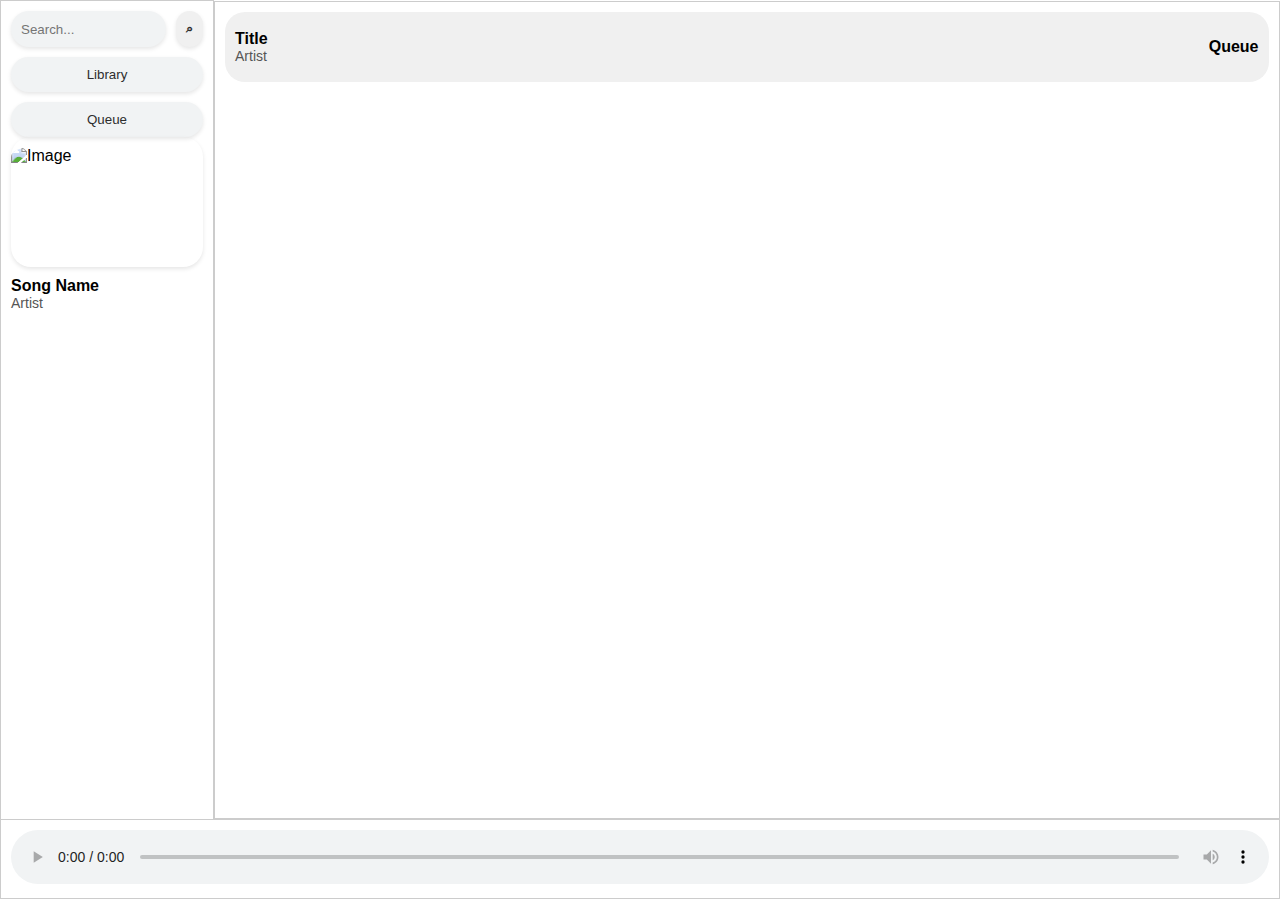
==== webserver/resources/index.html @ 316ffdea "working queue" ====
<!DOCTYPE html>
<html>
<head>
    <title>osu! Music Player</title>
    <link rel="stylesheet" href="static/index.css">
    <link rel="icon" type="image/png" href="static/images/osu.png">

</head>
<body>
    <table>
        <tr>
            <td class="fixed-width-cell align-top">
                <div class="search-box">
                    <input type="text" class="search-input shadow" placeholder="Search..." id="searchInput">
                    <button class="full-width-button search-button shadow" onclick="search()">⌕</button>
                </div>

                <div class="side-buttons">
                    <button class="side-button shadow" onclick="fetchSongLibrary()">Library</button>
                    <button class="side-button shadow" onclick="fetchPlaylist('queue')">Queue</button>
                </div>

                <div class="playing-song">
                    <img src="static/images/image-placeholder.jpg" alt="Image" id="playingSongImage" class="shadow">
                    <h4 id="playingSongName">Song Name</h4>
                    <p id="playingSongArtist">Artist</p>
                </div>


            </td>

            <td class="song-box song-box-height align-bottom">
                <div class="scrollable-box" id="songsBox">
                    <div class="song-div">
                        <div class="song-info">
                            <h4>Title</h4>
                            <p>Artist</p>
                        </div>

                        <div class="action-div">
                            <h4>Queue</h4>
                        </div>

                    </div>
                </div>
            </td>
        </tr>
        <tr>
            <td colspan="2">
                <audio class="audio-player" controls id="audioPlayer">
                    <source src="" type="audio/mpeg">
                    Your browser does not support the audio element.
                </audio>
            </td>
        </tr>
    </table>

<script src="static/index.js"></script>
</body>
</html>
---- webserver/resources/static/index.css ----
body {
    user-select: none;
    margin: 0;
    padding: 0;
    font-family: Arial, sans-serif;
}

table {
    width: 100%;
    border-collapse: collapse;
}

td {
    padding: 10px;
    border: 1px solid #ccc;
}

h4 {
    margin: 0;
    font-size: 16px;
    font-weight: bold;
}

.full-width-button {
    display: block;
    width: 100%;
    padding: 10px;
    background-color: #007bff;
    color: #fff;
    border: none;
    border-radius: 5px;
    cursor: pointer;
}

/* Define the width of the second row's first cell */
.fixed-width-cell {
    width: 192px;
}

.song-box {
    display: flex;
    flex-direction: column;
    height: 100%;
}

.align-top {
    vertical-align: top;
}

.align-bottom {
    vertical-align: bottom;
}


/* Style for the image and subtitle div */
.playing-song {
    display: flex;
    flex-direction: column;
    align-items: flex-start;
}

.playing-song img {
    width: 192px;
    height: 120px;
    padding-top: 10px;
    border-radius: 20px;
    margin-bottom: 10px;
}

.playing-song h4 {
    margin: 0;
    font-size: 16px;
    font-weight: bold;
}

.playing-song p {
    margin: 0;
    font-size: 14px;
    color: #555;
}


.search-box {
    display: flex;
}

.shadow {
    box-shadow: 0 2px 4px rgba(0, 0, 0, 0.1);
}

.search-input {
    width: 100%;
    border-radius: 20px;
    background-color: #F1F3F4;
    padding: 5px 10px;
    border: none;
    outline: none;
}

.side-button {
    margin-top: 10px;
    display: block;
    width: 100%;
    padding: 10px;
    background-color: #F1F3F4;
    color: #2d2d2d;
    border: none;
    border-radius: 20px;
    cursor: pointer;
}
/* Search button style */
.search-button {
    font-weight: bold;
    width: auto;
    padding: 10px;
    background-color: #f0f0f0;
    color: #2d2d2d;
    border: none;
    border-radius: 20px;
    cursor: pointer;
    margin-left: 10px;
}

.search-button:hover {
    background-color: #d3d3d3;
}

/* Make the second row's second cell take up the remaining width and height */
.song-box-height {
    height: calc(100vh - 104px); /* 100vh - 162px/104px (total height of other cells) */
    overflow: hidden; /* Hide overflowing content */
}

.scrollable-box {
    overflow-y: auto; /* Enable vertical scrolling */
    height: 100%;
}

.song-div {
    justify-content: space-between;
    height: 50px;
    background-color: #f0f0f0;
    margin-bottom: 8px; /* Add spacing between the divs */
    display: flex;
    align-items: center;
    padding: 10px;
    border-radius: 20px;
}

.song-div img {
    width: 38px;
    height: 24px;
    margin-right: 10px;
}

.song-info {
    display: flex;
    flex-direction: column;
    float: left;
}

.song-info p {
    margin: 0;
    font-size: 14px;
    color: #555;
}

.audio-player {
    width: 100%;
}
.song-div:hover {
    background-color: #d3d3d3;
    cursor: pointer;
}

.clicked {
    background-color: #d3d3d3;
}

.side-button:hover {
    background-color: #d3d3d3;
    cursor: pointer;
}

.action-div {
    float: right;
    text-align: right;
}

.action-div:hover h4 {
    text-decoration: underline;
}
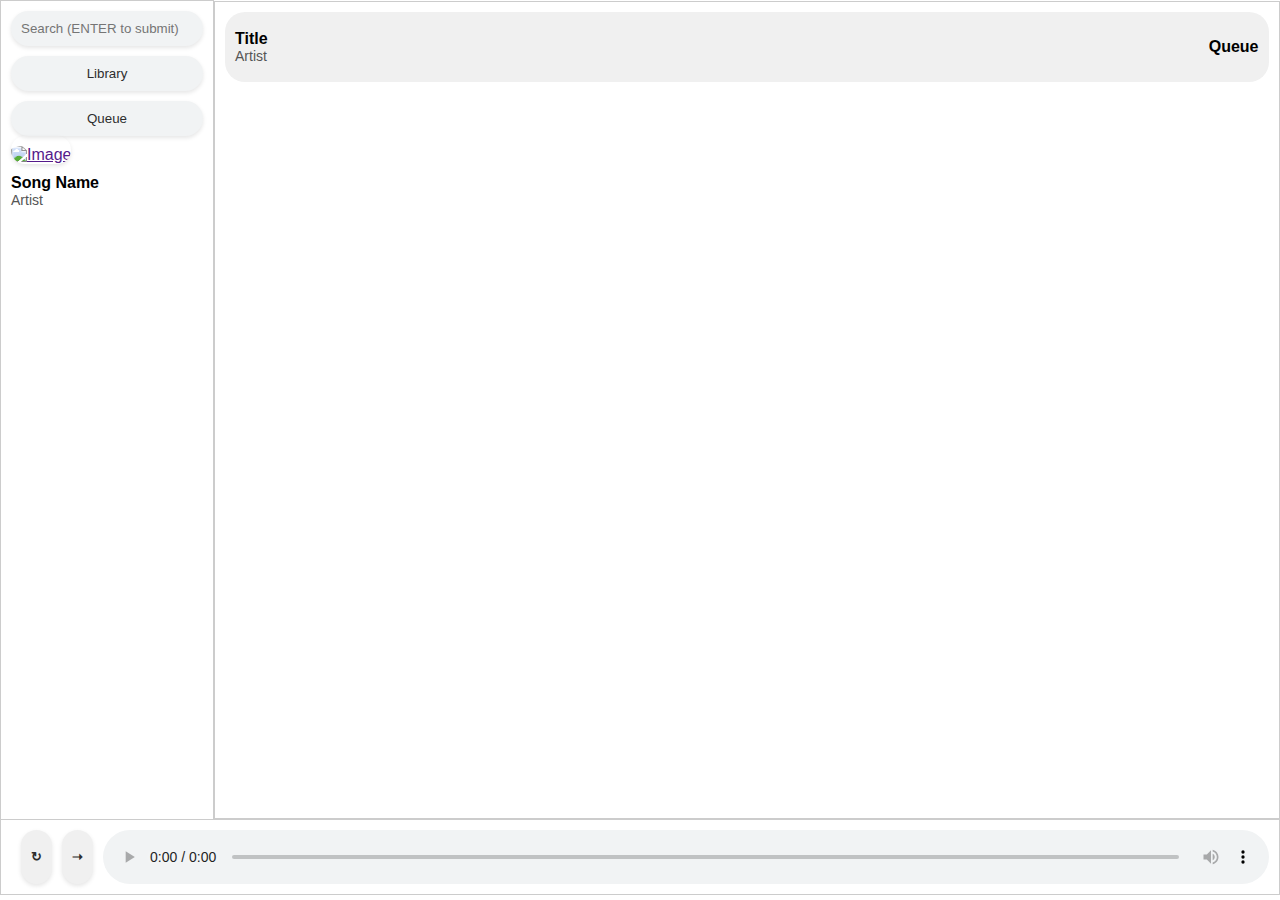
==== commit cf6fa999: "fixed image bug, added loop and next buttons" ====
--- a/webserver/resources/index.html
+++ b/webserver/resources/index.html
@@ -10,9 +10,8 @@
     <table>
         <tr>
             <td class="fixed-width-cell align-top">
-                <div class="search-box">
-                    <input type="text" class="search-input shadow" placeholder="Search..." id="searchInput">
-                    <button class="full-width-button search-button shadow" onclick="search()">⌕</button>
+                <div class="flex">
+                    <input type="text" class="search-input shadow" id="searchInput" placeholder="Search (ENTER to submit)">
                 </div>
 
                 <div class="side-buttons">
@@ -21,7 +20,9 @@
                 </div>
 
                 <div class="playing-song">
-                    <img src="static/images/image-placeholder.jpg" alt="Image" id="playingSongImage" class="shadow">
+                    <a href="" id="playingLink" target=”_blank”>
+                        <img src="static/images/image-placeholder.jpg" alt="Image" id="playingSongImage" class="shadow">
+                    </a>
                     <h4 id="playingSongName">Song Name</h4>
                     <p id="playingSongArtist">Artist</p>
                 </div>
@@ -47,10 +48,15 @@
         </tr>
         <tr>
             <td colspan="2">
-                <audio class="audio-player" controls id="audioPlayer">
-                    <source src="" type="audio/mpeg">
-                    Your browser does not support the audio element.
-                </audio>
+                <div class="flex">
+                    <button class="full-width-button icon-button shadow" onclick="loop()" id="loopButton">↻</button>
+                    <button class="full-width-button icon-button shadow" onclick="playNext()">➝</button>
+
+                    <audio class="audio-player" controls id="audioPlayer">
+                        <source src="" type="audio/mpeg">
+                        Your browser does not support the audio element.
+                    </audio>
+                </div>
             </td>
         </tr>
     </table>
--- a/webserver/resources/static/index.css
+++ b/webserver/resources/static/index.css
@@ -80,7 +80,7 @@
 }
 
 
-.search-box {
+.flex {
     display: flex;
 }
 
@@ -92,7 +92,7 @@
     width: 100%;
     border-radius: 20px;
     background-color: #F1F3F4;
-    padding: 5px 10px;
+    padding: 10px;
     border: none;
     outline: none;
 }
@@ -109,7 +109,7 @@
     cursor: pointer;
 }
 /* Search button style */
-.search-button {
+.icon-button {
     font-weight: bold;
     width: auto;
     padding: 10px;
@@ -119,9 +119,10 @@
     border-radius: 20px;
     cursor: pointer;
     margin-left: 10px;
+
 }
 
-.search-button:hover {
+.icon-button:hover {
     background-color: #d3d3d3;
 }
 
@@ -167,6 +168,7 @@
 
 .audio-player {
     width: 100%;
+    margin-left: 10px;
 }
 .song-div:hover {
     background-color: #d3d3d3;
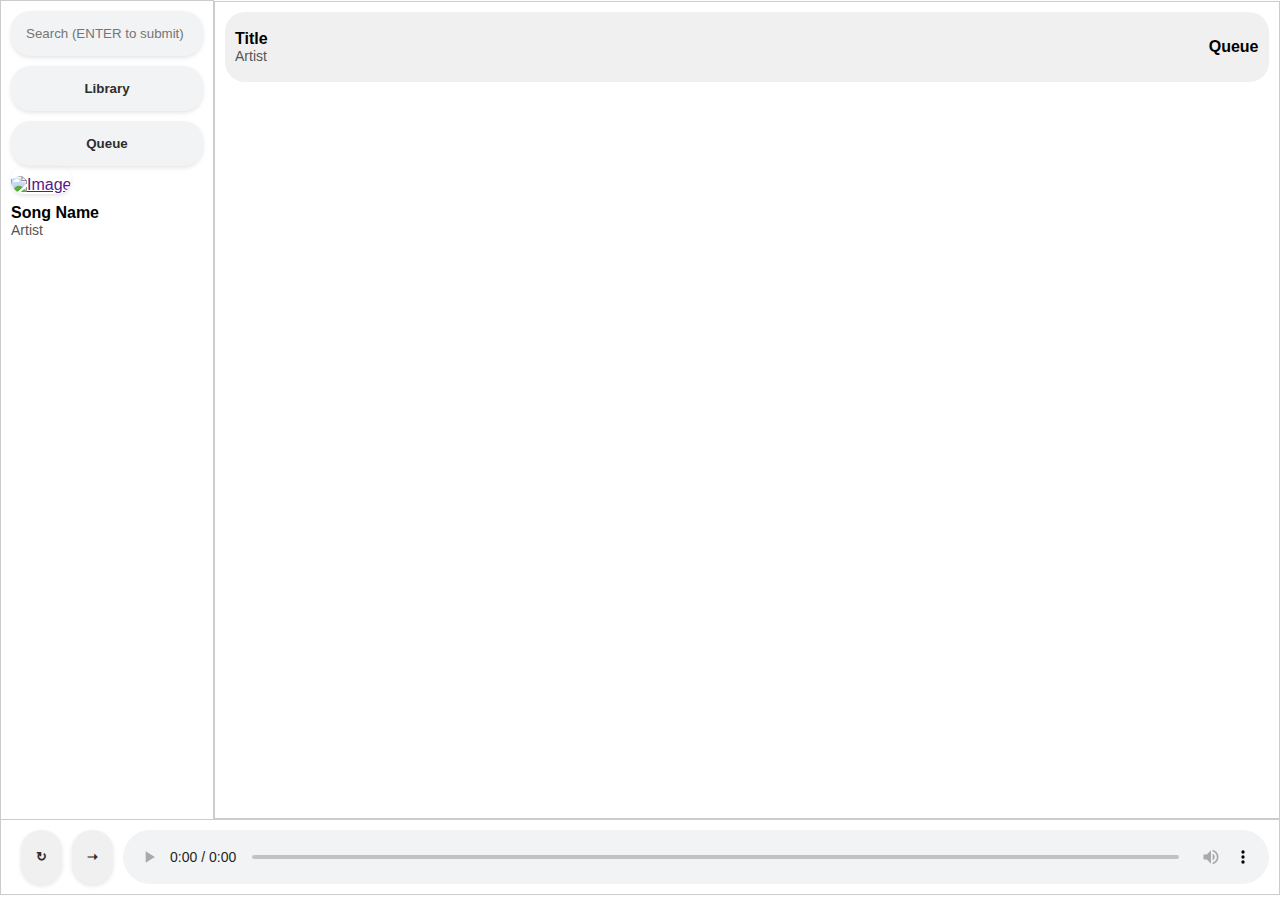
==== commit 7ed8b95a: "cleaned code up and allowed tags in search" ====
--- a/webserver/resources/index.html
+++ b/webserver/resources/index.html
@@ -2,64 +2,64 @@
 <html>
 <head>
     <title>osu! Music Player</title>
-    <link rel="stylesheet" href="static/index.css">
-    <link rel="icon" type="image/png" href="static/images/osu.png">
+    <link href="static/index.css" rel="stylesheet">
+    <link href="static/images/osu.png" rel="icon" type="image/png">
 
 </head>
 <body>
-    <table>
-        <tr>
-            <td class="fixed-width-cell align-top">
-                <div class="flex">
-                    <input type="text" class="search-input shadow" id="searchInput" placeholder="Search (ENTER to submit)">
-                </div>
+<table>
+    <tr>
+        <td class="fixed-width-cell align-top">
+            <div class="flex">
+                <input class="search-input shadow" id="searchInput" placeholder="Search (ENTER to submit)" type="text">
+            </div>
 
-                <div class="side-buttons">
-                    <button class="side-button shadow" onclick="fetchSongLibrary()">Library</button>
-                    <button class="side-button shadow" onclick="fetchPlaylist('queue')">Queue</button>
-                </div>
+            <div class="side-buttons">
+                <button class="side-button shadow" onclick="fetchSongLibrary()">Library</button>
+                <button class="side-button shadow" onclick="fetchPlaylist('queue')">Queue</button>
+            </div>
 
-                <div class="playing-song">
-                    <a href="" id="playingLink" target=”_blank”>
-                        <img src="static/images/image-placeholder.jpg" alt="Image" id="playingSongImage" class="shadow">
-                    </a>
-                    <h4 id="playingSongName">Song Name</h4>
-                    <p id="playingSongArtist">Artist</p>
-                </div>
+            <div class="playing-song">
+                <a href="" id="playingLink" target=”_blank”>
+                    <img alt="Image" class="shadow" id="playingSongImage" src="static/images/image-placeholder.jpg">
+                </a>
+                <h4 id="playingSongName">Song Name</h4>
+                <p id="playingSongArtist">Artist</p>
+            </div>
 
 
-            </td>
+        </td>
 
-            <td class="song-box song-box-height align-bottom">
-                <div class="scrollable-box" id="songsBox">
-                    <div class="song-div">
-                        <div class="song-info">
-                            <h4>Title</h4>
-                            <p>Artist</p>
-                        </div>
+        <td class="song-box song-box-height align-bottom">
+            <div class="scrollable-box" id="songsBox">
+                <div class="song-div">
+                    <div class="song-info">
+                        <h4>Title</h4>
+                        <p>Artist</p>
+                    </div>
 
-                        <div class="action-div">
-                            <h4>Queue</h4>
-                        </div>
+                    <div class="action-div">
+                        <h4>Queue</h4>
+                    </div>
 
-                    </div>
                 </div>
-            </td>
-        </tr>
-        <tr>
-            <td colspan="2">
-                <div class="flex">
-                    <button class="full-width-button icon-button shadow" onclick="loop()" id="loopButton">↻</button>
-                    <button class="full-width-button icon-button shadow" onclick="playNext()">➝</button>
+            </div>
+        </td>
+    </tr>
+    <tr>
+        <td colspan="2">
+            <div class="flex">
+                <button class="full-width-button icon-button shadow" id="loopButton" onclick="loop()">↻</button>
+                <button class="full-width-button icon-button shadow" onclick="playNext()">➝</button>
 
-                    <audio class="audio-player" controls id="audioPlayer">
-                        <source src="" type="audio/mpeg">
-                        Your browser does not support the audio element.
-                    </audio>
-                </div>
-            </td>
-        </tr>
-    </table>
+                <audio class="audio-player" controls id="audioPlayer">
+                    <source src="" type="audio/mpeg">
+                    Your browser does not support the audio element.
+                </audio>
+            </div>
+        </td>
+    </tr>
+</table>
 
 <script src="static/index.js"></script>
 </body>
--- a/webserver/resources/static/index.css
+++ b/webserver/resources/static/index.css
@@ -92,27 +92,29 @@
     width: 100%;
     border-radius: 20px;
     background-color: #F1F3F4;
-    padding: 10px;
+    padding: 15px;
     border: none;
     outline: none;
 }
 
 .side-button {
+    font-weight: bold;
     margin-top: 10px;
     display: block;
     width: 100%;
-    padding: 10px;
+    padding: 15px;
     background-color: #F1F3F4;
     color: #2d2d2d;
     border: none;
     border-radius: 20px;
     cursor: pointer;
 }
+
 /* Search button style */
 .icon-button {
     font-weight: bold;
     width: auto;
-    padding: 10px;
+    padding: 15px;
     background-color: #f0f0f0;
     color: #2d2d2d;
     border: none;
@@ -170,6 +172,7 @@
     width: 100%;
     margin-left: 10px;
 }
+
 .song-div:hover {
     background-color: #d3d3d3;
     cursor: pointer;
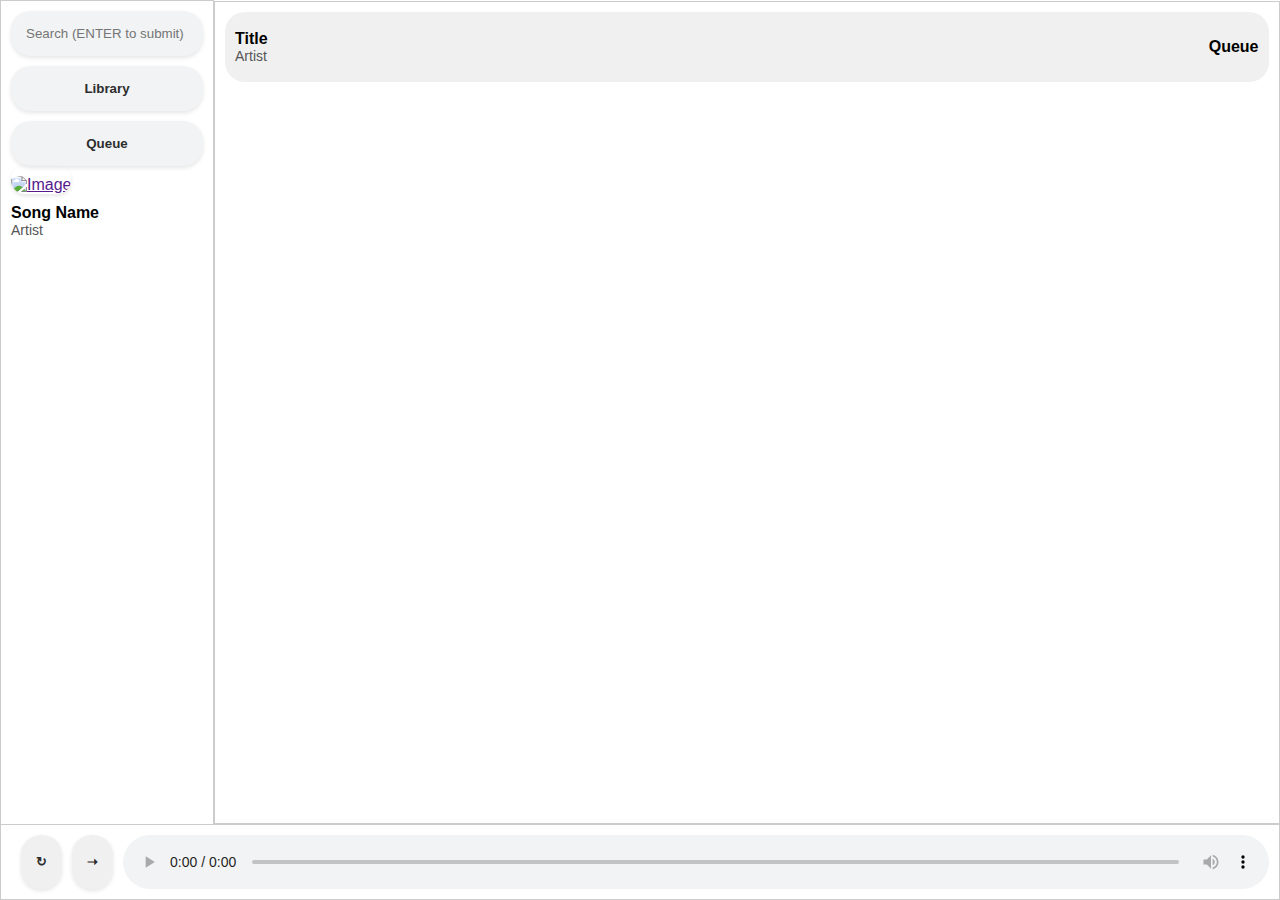
==== commit b6432b43: "fixed table UI issue" ====
--- a/webserver/resources/index.html
+++ b/webserver/resources/index.html
@@ -4,6 +4,7 @@
     <title>osu! Music Player</title>
     <link href="static/index.css" rel="stylesheet">
     <link href="static/images/osu.png" rel="icon" type="image/png">
+    <meta "user-scalable=no">
 
 </head>
 <body>
--- a/webserver/resources/static/index.css
+++ b/webserver/resources/static/index.css
@@ -130,7 +130,7 @@
 
 /* Make the second row's second cell take up the remaining width and height */
 .song-box-height {
-    height: calc(100vh - 104px); /* 100vh - 162px/104px (total height of other cells) */
+    height: calc(100vh - 99px); /* 100vh - 162px/99px (total height of other cells) */
     overflow: hidden; /* Hide overflowing content */
 }
 
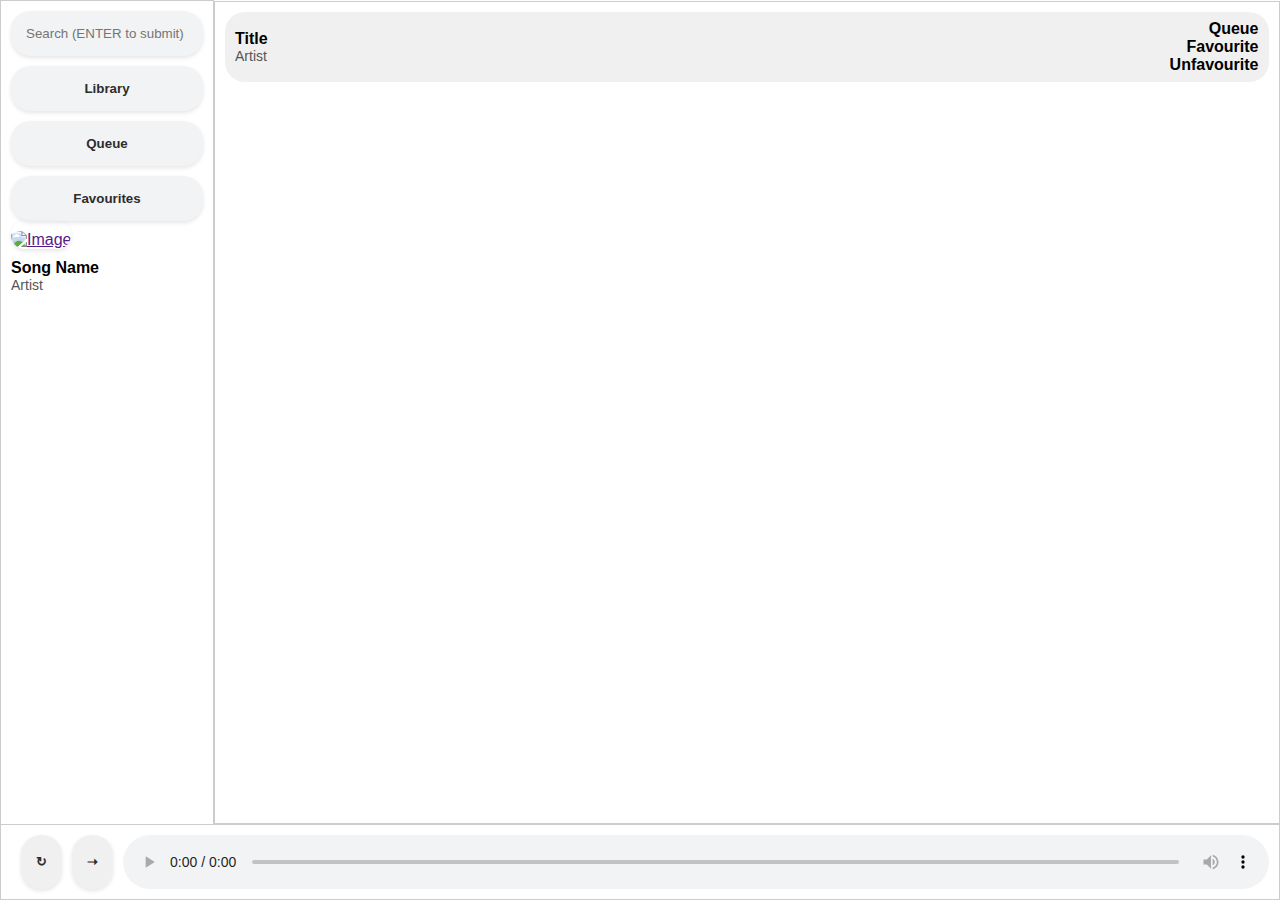
==== commit 5fafcc59: "favourites functionality added" ====
--- a/webserver/resources/index.html
+++ b/webserver/resources/index.html
@@ -4,7 +4,8 @@
     <title>osu! Music Player</title>
     <link href="static/index.css" rel="stylesheet">
     <link href="static/images/osu.png" rel="icon" type="image/png">
-    <meta "user-scalable=no">
+    <meta
+    "user-scalable=no">
 
 </head>
 <body>
@@ -18,6 +19,7 @@
             <div class="side-buttons">
                 <button class="side-button shadow" onclick="fetchSongLibrary()">Library</button>
                 <button class="side-button shadow" onclick="fetchPlaylist('queue')">Queue</button>
+                <button class="side-button shadow" onclick="fetchPlaylist('favourites')">Favourites</button>
             </div>
 
             <div class="playing-song">
@@ -40,7 +42,9 @@
                     </div>
 
                     <div class="action-div">
-                        <h4>Queue</h4>
+                        <h4 class="underlineOnHover" id="queueButton">Queue</h4>
+                        <h4 class="underlineOnHover" id="favouriteButton">Favourite</h4>
+                        <h4 class="underlineOnHover" id="unfavouriteButton">Unfavourite</h4>
                     </div>
 
                 </div>
--- a/webserver/resources/static/index.css
+++ b/webserver/resources/static/index.css
@@ -192,6 +192,6 @@
     text-align: right;
 }
 
-.action-div:hover h4 {
+.underlineOnHover:hover {
     text-decoration: underline;
 }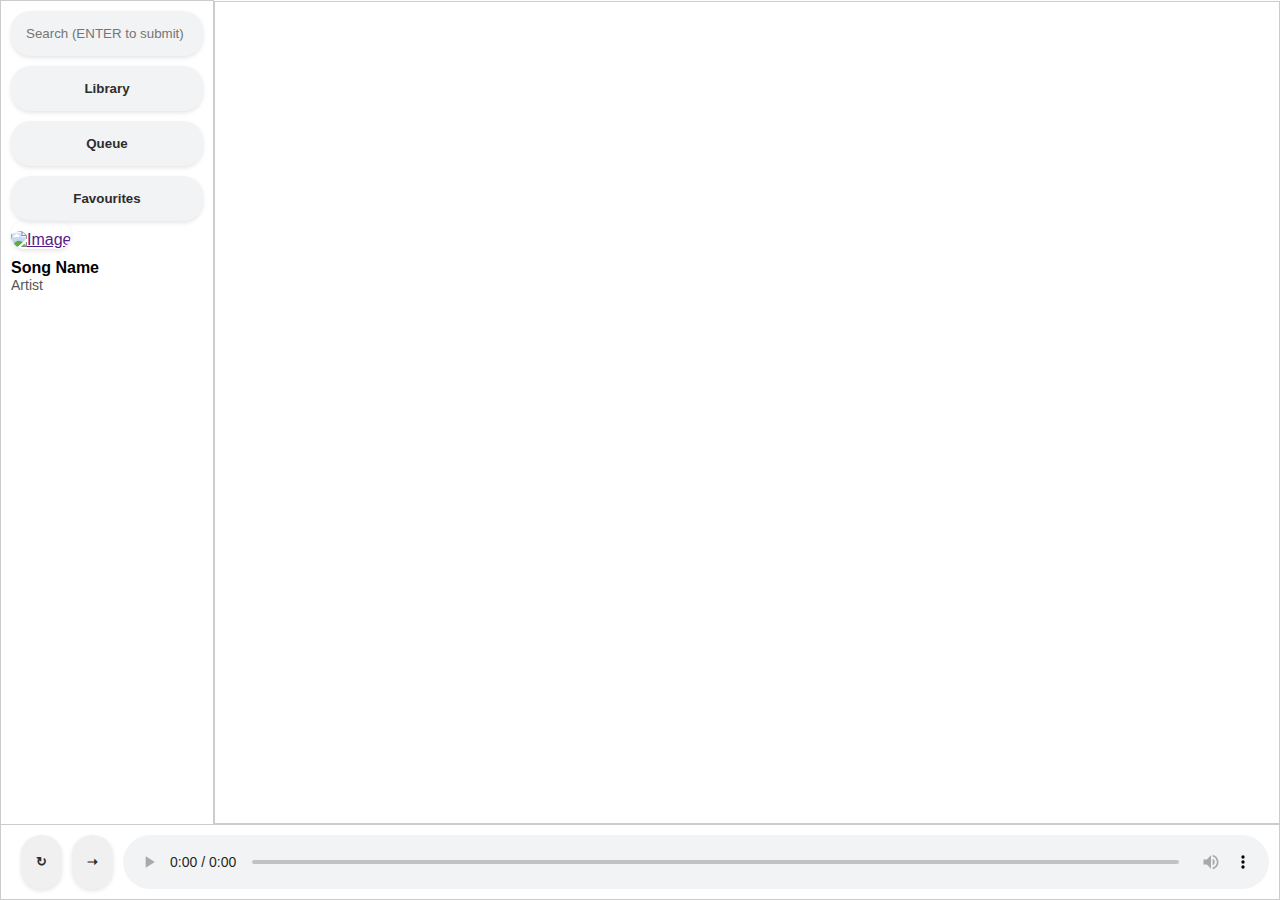
==== commit 019fdc25: "made js faster and cleaner" ====
--- a/webserver/resources/index.html
+++ b/webserver/resources/index.html
@@ -17,9 +17,9 @@
             </div>
 
             <div class="side-buttons">
-                <button class="side-button shadow" onclick="fetchSongLibrary()">Library</button>
-                <button class="side-button shadow" onclick="fetchPlaylist('queue')">Queue</button>
-                <button class="side-button shadow" onclick="fetchPlaylist('favourites')">Favourites</button>
+                <button class="side-button shadow" onclick="setSongsBoxPlaylist('library')">Library</button>
+                <button class="side-button shadow" onclick="setSongsBoxPlaylist('queue')">Queue</button>
+                <button class="side-button shadow" onclick="setSongsBoxPlaylist('favourites')">Favourites</button>
             </div>
 
             <div class="playing-song">
